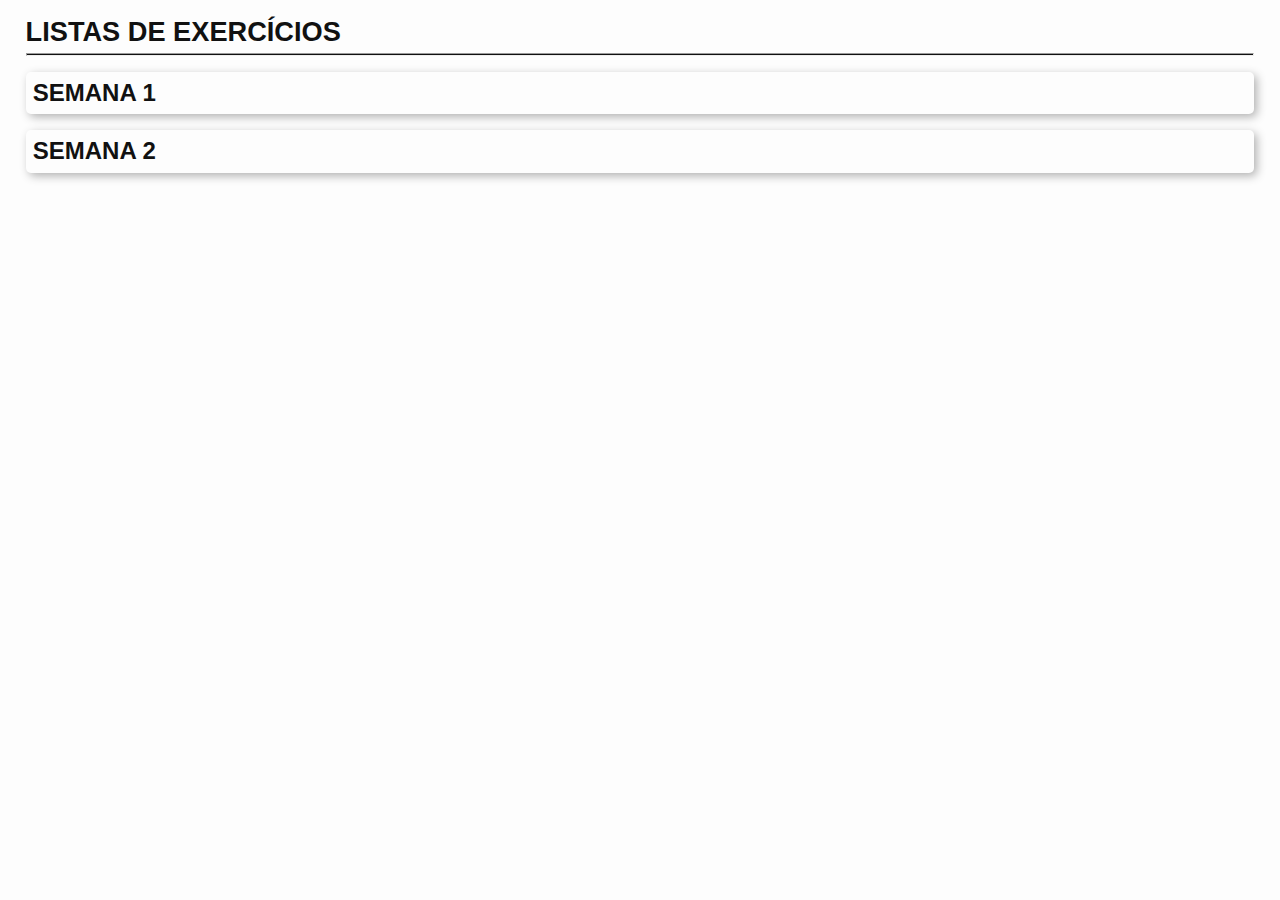
==== index.html @ 9b083861 "Mais exercícios" ====
<!DOCTYPE html>
<html lang="pt-br">
<head>
    <meta charset="UTF-8">
    <meta name="viewport" content="width=device-width, initial-scale=1.0">
    <title>Listas de exercícios</title>
    <link rel="stylesheet" href="style.css">
    <script src="script.js" defer></script>
</head>
<body>
    <div class="title">
        <h1>Listas de exercícios</h1>
        <hr>
    </div>
    <div class="lista">
        <h2 class="semana">Semana 1</h2>
        <ul>
            <li><a href="semana01/ex01/index.html">Exercício 1</a></li>
            <li><a href="semana01/ex02/index.html">Exercício 2</a></li>
            <li><a href="semana01/ex03/index.html">Exercício 3</a></li>
            <li><a href="">Exercício 4</a></li>
        </ul>
    </div>
    <div class="lista">
        <h2 class="semana">Semana 2</h2>
        <ul>
            <li><a href="">Exercício 1</a></li>
            <li><a href="">Exercício 2</a></li>
            <li><a href="">Exercício 3</a></li>
            <li><a href="">Exercício 4</a></li>
        </ul>
    </div>
</body>
</html>
---- style.css ----
*{
    margin: 0;
    padding: 0;
    box-sizing: border-box;
    color: #111111;
    background-color: #fdfdfd;
    font-family: Verdana, Geneva, Tahoma, sans-serif;
}
.title{
    margin: 1em 2%;
}
.title h1{
    text-transform: uppercase;
    font-size: 1.7em;
}
.title hr{
    margin-top: .3em;
    height: 3px;
    background-color: #111111;
}
.lista{
    margin: 1em 2%;
}
.semana{
    border-radius: 5px;
    box-shadow: 3px 3px 10px rgba(0, 0, 0, 0.3);
    padding: .3em;
    margin-bottom: .3em;
    text-transform: uppercase;
}
.semana:hover{
    background-color: #AAAAAA;
    cursor: pointer;
}
.lista ul{
    list-style-type: none;
    margin-left: 2%;
    margin-top: 1em;
}
.lista li{
    margin-bottom: 1.5em;
}
.lista a{
    border-radius: 5px;
    text-decoration: none;
    font-size: 1.2em;
    text-transform: uppercase;
    box-shadow: 3px 3px 10px rgba(0, 0, 0, 0.3);
    padding: .3em;
    font-weight: bold;
}
.lista a:hover{
    background-color: #AAAAAA;
}
div.lista > ul:nth-child(2) {
    display: none;
}
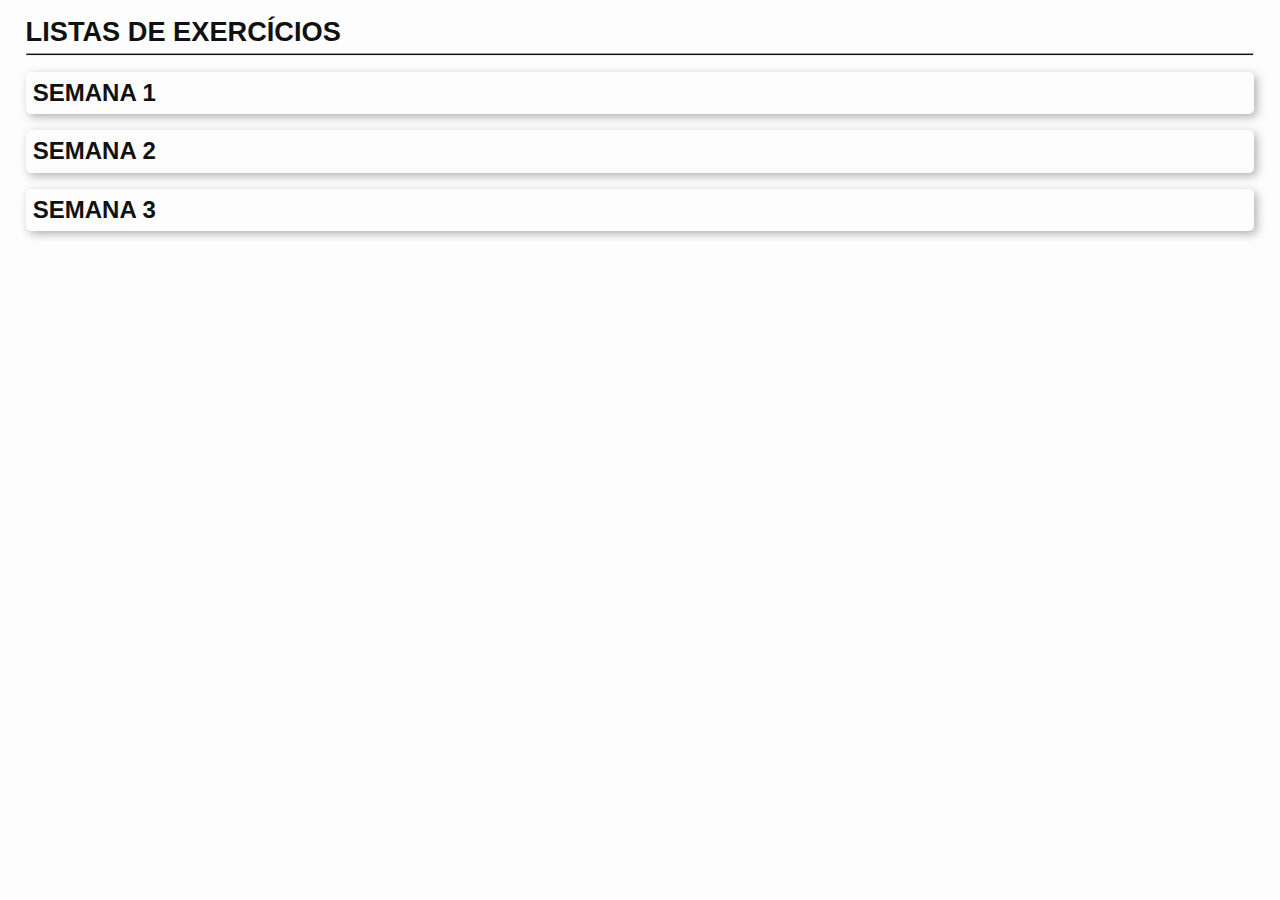
==== commit da4c1173: "exercicio 2" ====
--- a/index.html
+++ b/index.html
@@ -18,16 +18,22 @@
             <li><a href="semana01/ex01/index.html">Exercício 1</a></li>
             <li><a href="semana01/ex02/index.html">Exercício 2</a></li>
             <li><a href="semana01/ex03/index.html">Exercício 3</a></li>
-            <li><a href="">Exercício 4</a></li>
+            <li><a href="semana01/ex04/index.html">Exercício 4</a></li>
         </ul>
     </div>
     <div class="lista">
         <h2 class="semana">Semana 2</h2>
         <ul>
-            <li><a href="">Exercício 1</a></li>
-            <li><a href="">Exercício 2</a></li>
-            <li><a href="">Exercício 3</a></li>
-            <li><a href="">Exercício 4</a></li>
+            <li><a href="semana02/ex01/index.html">Exercício 1</a></li>
+            <li><a href="semana02/ex02/index.html">Exercício 2</a></li>
+            <li><a href="semana02/ex03/index.html">Exercício 3</a></li>
+        </ul>
+    </div>
+    <div class="lista">
+        <h2 class="semana">Semana 3</h2>
+        <ul>
+            <li><a href="semana03/ex01/index.html">Exercício 1</a></li>
+            <li><a href="semana03/ex02/index.html">Exercício 2</a></li>
         </ul>
     </div>
 </body>
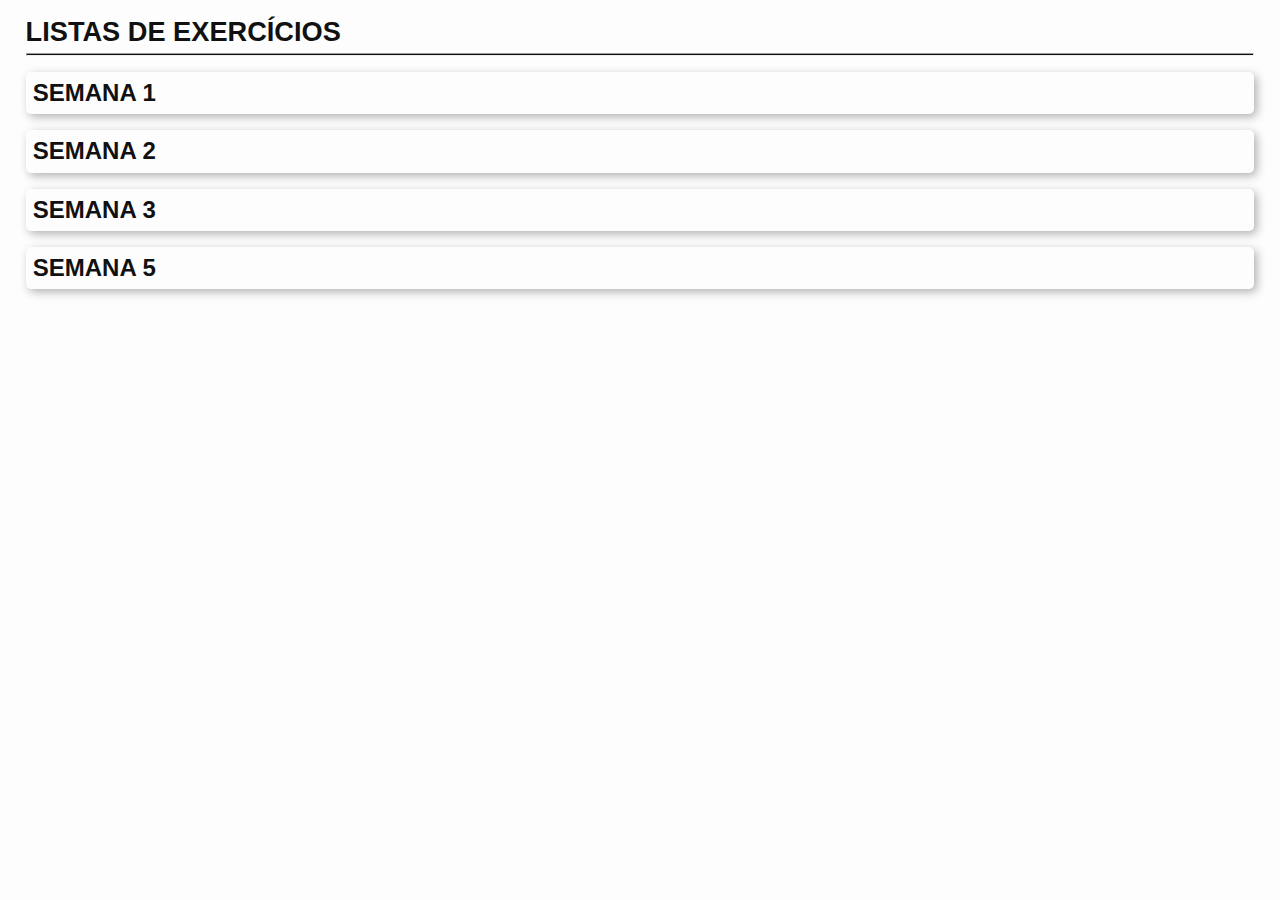
==== commit bed420c2: "semana05" ====
--- a/index.html
+++ b/index.html
@@ -36,5 +36,11 @@
             <li><a href="semana03/ex02/index.html">Exercício 2</a></li>
         </ul>
     </div>
+    <div class="lista">
+        <h2 class="semana">Semana 5</h2>
+        <ul>
+            <li><a href="semana05/index.html">Contador de pessoas</a></li>
+        </ul>
+    </div>
 </body>
 </html>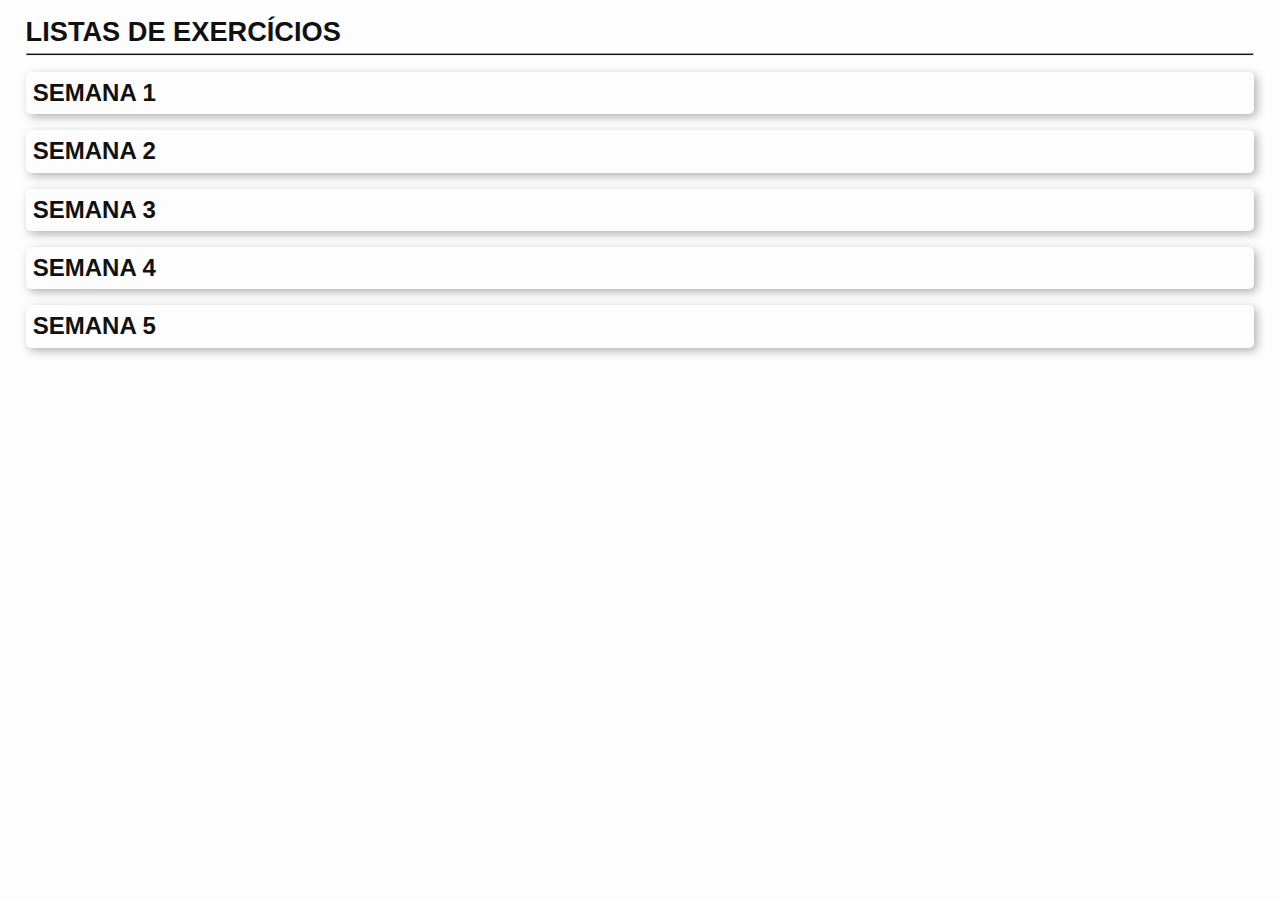
==== commit a8f44cbd: "Update index.html" ====
--- a/index.html
+++ b/index.html
@@ -37,6 +37,12 @@
         </ul>
     </div>
     <div class="lista">
+        <h2 class="semana">Semana 4</h2>
+        <ul>
+            <li><a href="semana04/index.html">Formulário</a></li>
+        </ul>
+    </div>
+    <div class="lista">
         <h2 class="semana">Semana 5</h2>
         <ul>
             <li><a href="semana05/index.html">Contador de pessoas</a></li>
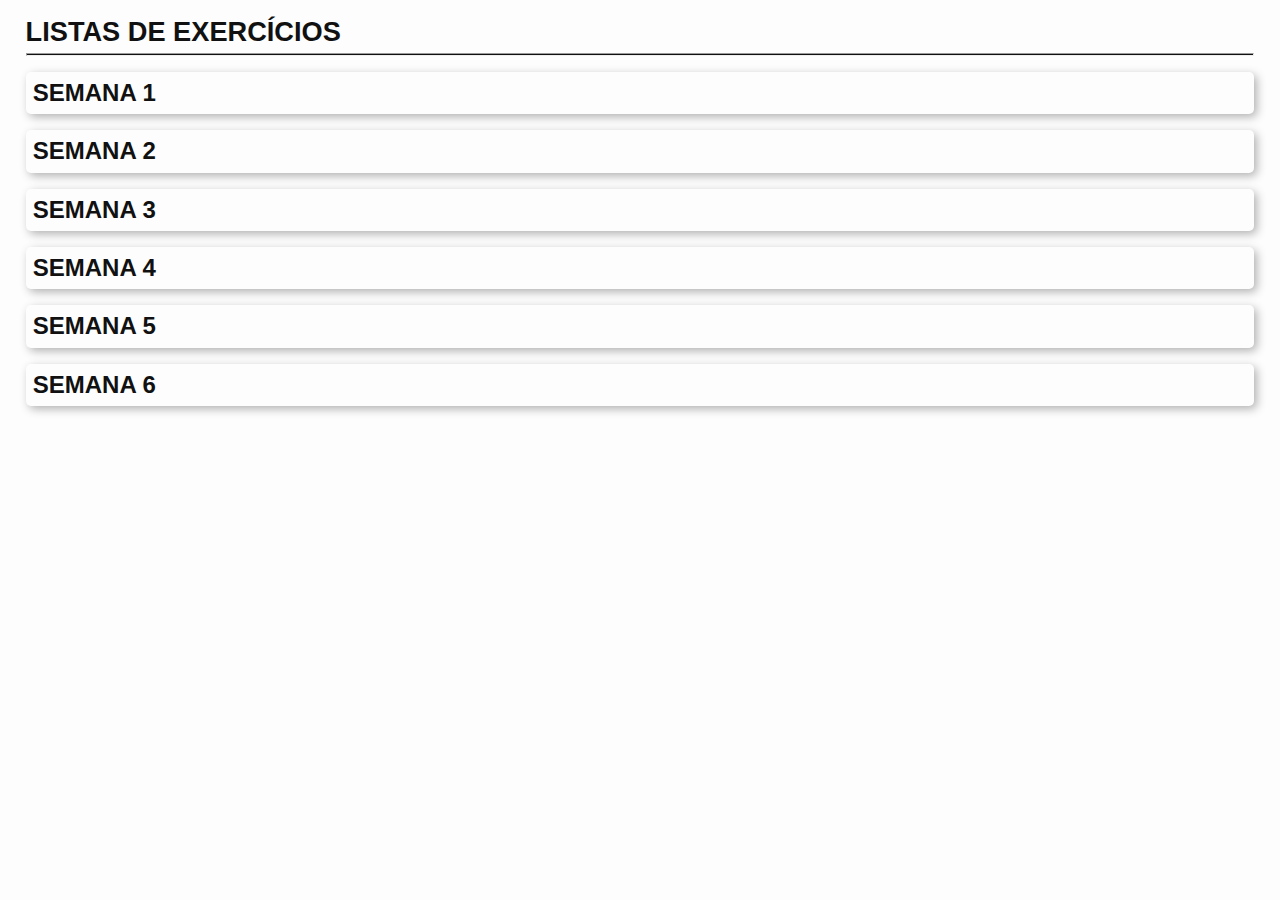
==== commit e217592c: "att css" ====
--- a/index.html
+++ b/index.html
@@ -48,5 +48,11 @@
             <li><a href="semana05/index.html">Contador de pessoas</a></li>
         </ul>
     </div>
+    <div class="lista">
+        <h2 class="semana">Semana 6</h2>
+        <ul>
+            <li><a href="semana06/index.html">Calculadora</a></li>
+        </ul>
+    </div>
 </body>
 </html>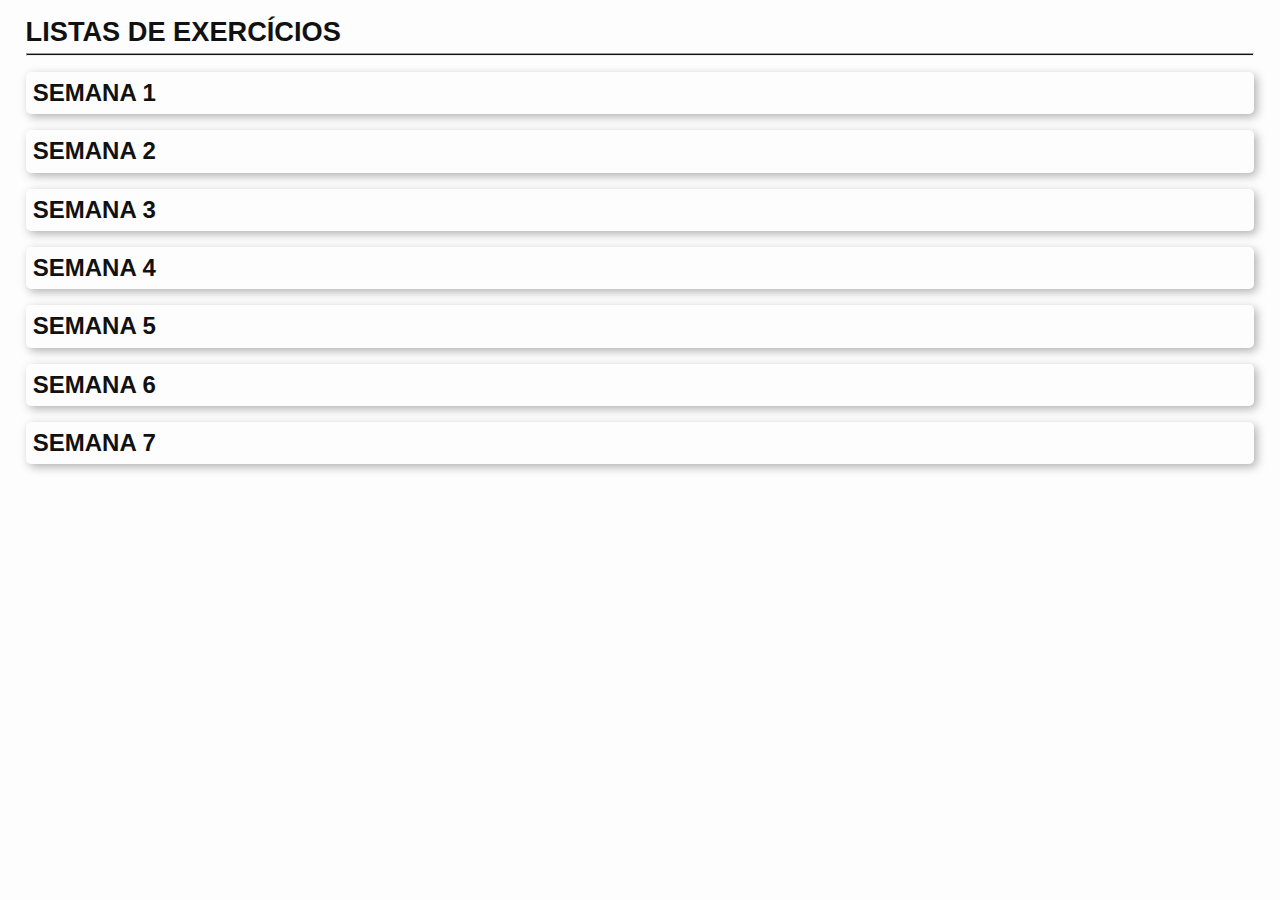
==== commit c1c5f145: "semana 07" ====
--- a/index.html
+++ b/index.html
@@ -54,5 +54,11 @@
             <li><a href="semana06/index.html">Calculadora</a></li>
         </ul>
     </div>
+    <div class="lista">
+        <h2 class="semana">Semana 7</h2>
+        <ul>
+            <li><a href="semana07/index.html">Letreiro</a></li>
+        </ul>
+    </div>
 </body>
 </html>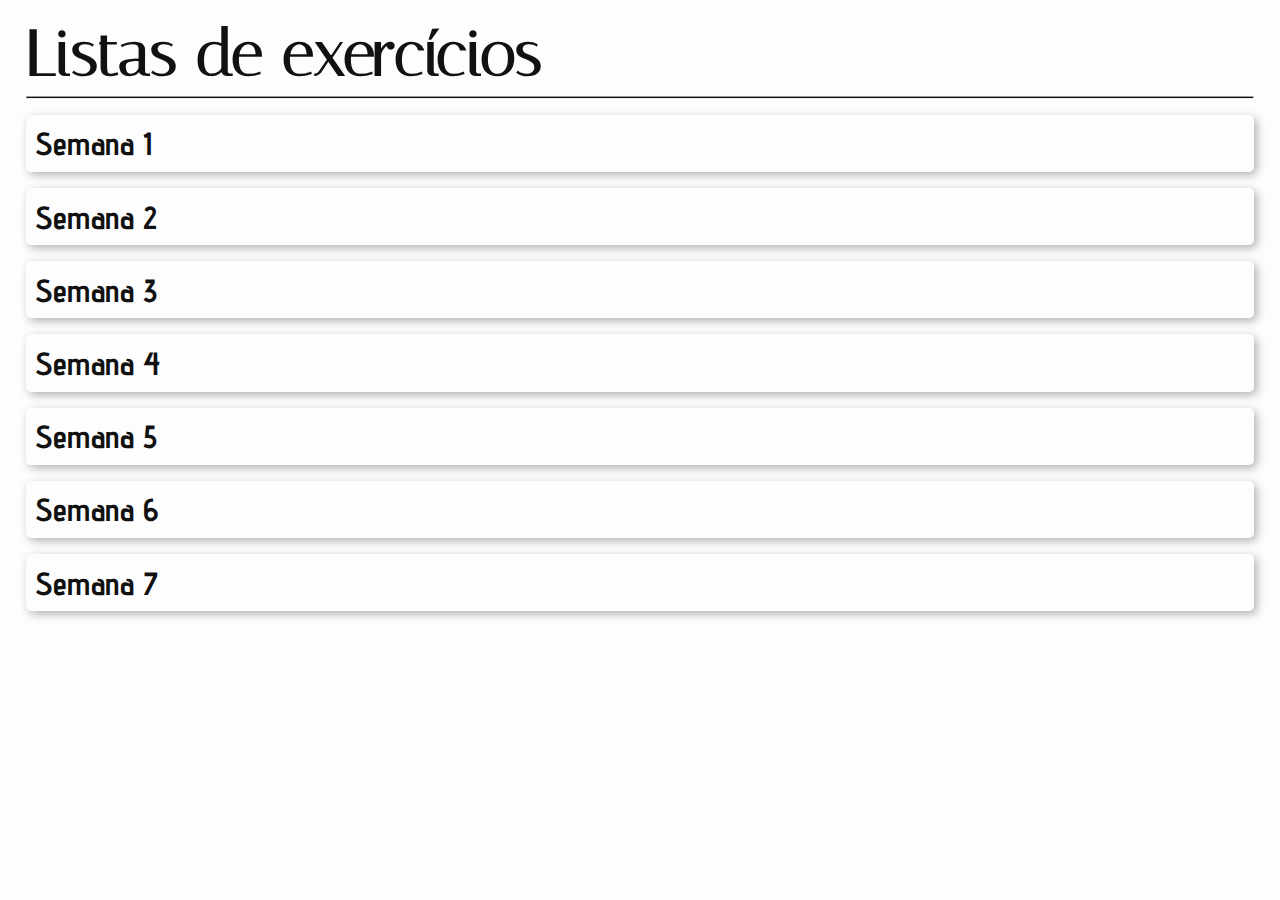
==== commit cfbab12b: "arrumando erros" ====
--- a/index.html
+++ b/index.html
@@ -6,6 +6,13 @@
     <title>Listas de exercícios</title>
     <link rel="stylesheet" href="style.css">
     <script src="script.js" defer></script>
+    <link rel="preconnect" href="https://fonts.googleapis.com">
+    <link rel="preconnect" href="https://fonts.gstatic.com" crossorigin>
+    <link href="https://fonts.googleapis.com/css2?family=Italiana&display=swap" rel="stylesheet">
+
+    <link rel="preconnect" href="https://fonts.googleapis.com">
+    <link rel="preconnect" href="https://fonts.gstatic.com" crossorigin>
+    <link href="https://fonts.googleapis.com/css2?family=Advent+Pro:ital,wght@0,100..900;1,100..900&family=Italiana&display=swap" rel="stylesheet">
 </head>
 <body>
     <div class="title">
--- a/style.css
+++ b/style.css
@@ -10,8 +10,8 @@
     margin: 1em 2%;
 }
 .title h1{
-    text-transform: uppercase;
-    font-size: 1.7em;
+    font-size: 4em;
+    font-family: 'Italiana', sans-serif;
 }
 .title hr{
     margin-top: .3em;
@@ -26,10 +26,12 @@
     box-shadow: 3px 3px 10px rgba(0, 0, 0, 0.3);
     padding: .3em;
     margin-bottom: .3em;
-    text-transform: uppercase;
+    font-size: 2em;
+    font-family: "Advent Pro", sans-serif;
 }
 .semana:hover{
-    background-color: #AAAAAA;
+    background-color: #2e45a4;
+    color: #fdfdfd;
     cursor: pointer;
 }
 .lista ul{
@@ -43,14 +45,15 @@
 .lista a{
     border-radius: 5px;
     text-decoration: none;
-    font-size: 1.2em;
-    text-transform: uppercase;
+    font-size: 1.5em;
     box-shadow: 3px 3px 10px rgba(0, 0, 0, 0.3);
     padding: .3em;
     font-weight: bold;
+    font-family: "Advent Pro", sans-serif;
 }
 .lista a:hover{
-    background-color: #AAAAAA;
+    background-color: #2e45a4;
+    color: #fdfdfd;
 }
 div.lista > ul:nth-child(2) {
     display: none;
